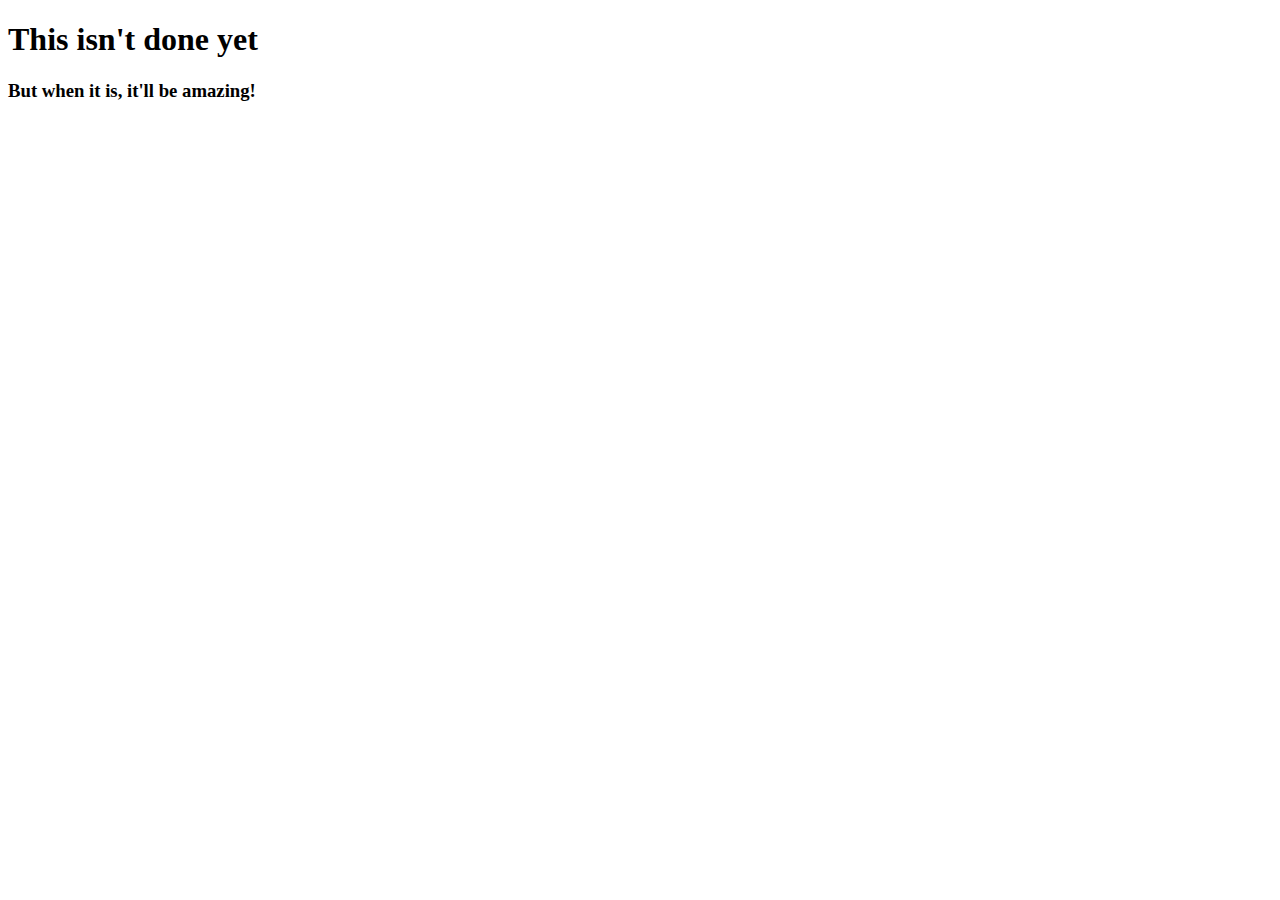
==== unfinished.html @ 6484246c "Stuff." ====
<!DOCTYPE html>
<html lang="en">
<head>
    <meta charset="UTF-8">
    <title>Nathan McMillan - Unfinished</title>
</head>
<body>

<h1>This isn't done yet</h1>

<h3>But when it is, it'll be amazing!</h3>

</body>
</html>
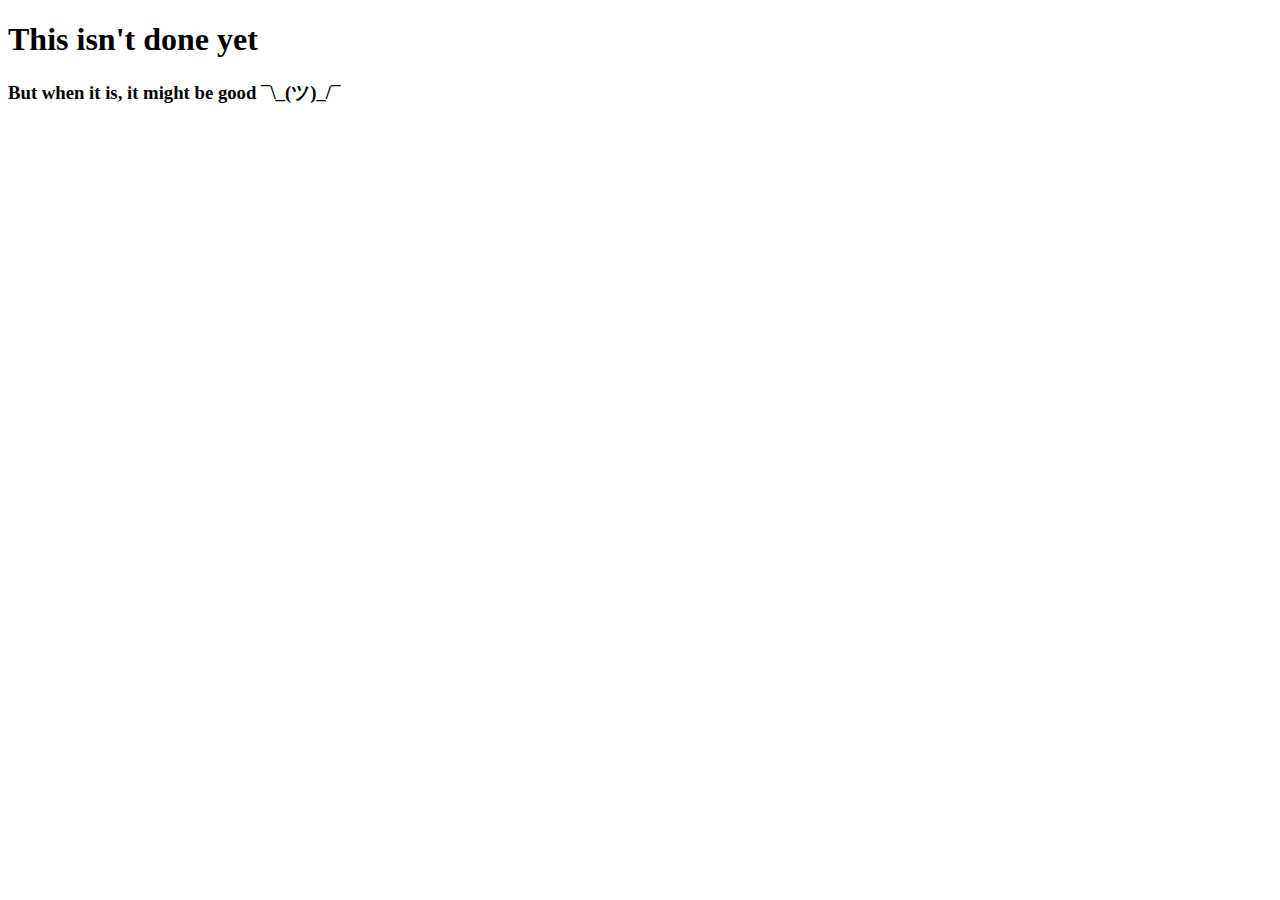
==== commit eff9d50a: "Made a script to generate 'blog pages'." ====
--- a/unfinished.html
+++ b/unfinished.html
@@ -8,7 +8,7 @@
 
 <h1>This isn't done yet</h1>
 
-<h3>But when it is, it'll be amazing!</h3>
+<h3>But when it is, it might be good ¯\_(ツ)_/¯</h3>
 
 </body>
 </html>